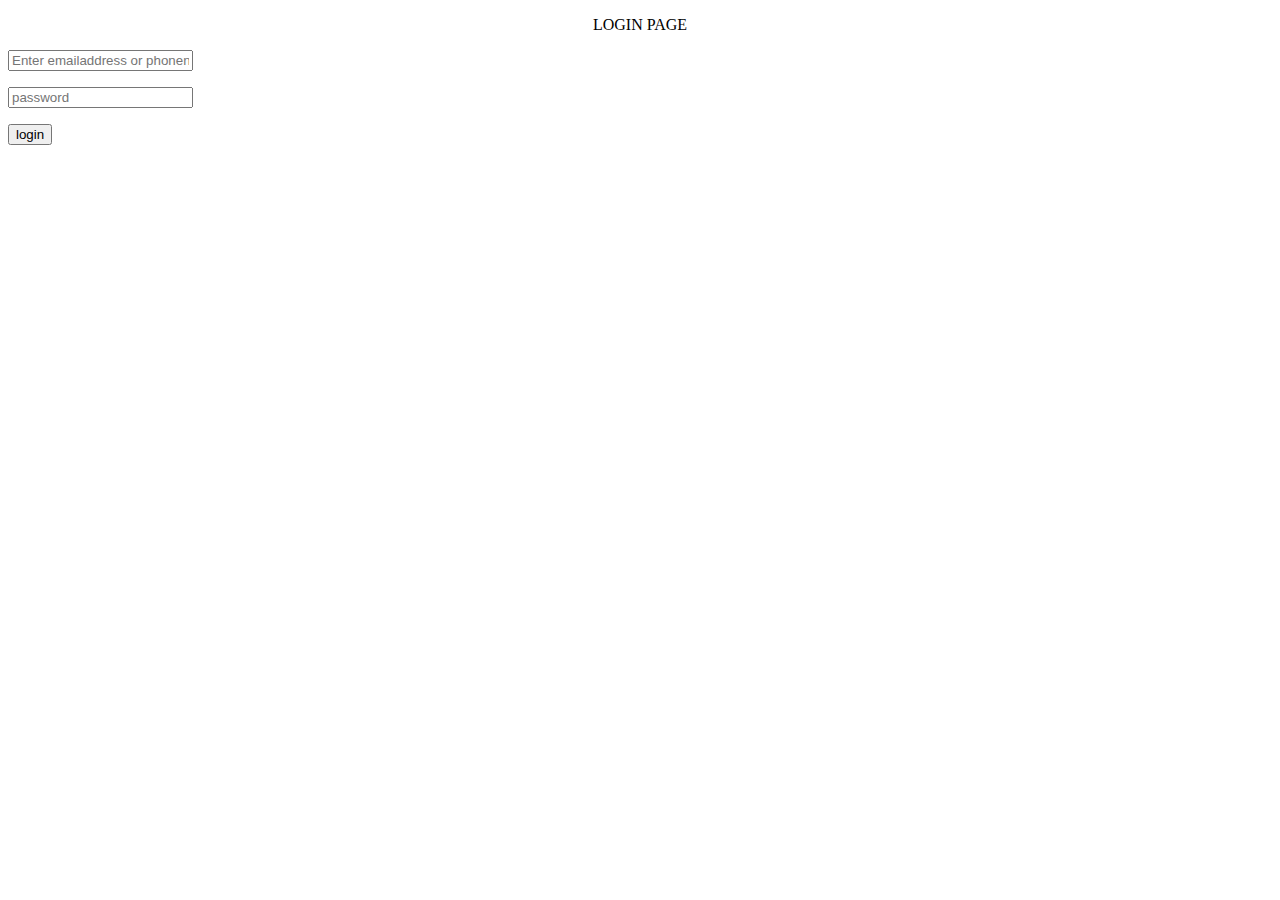
==== login.html @ 4223da41 "my first commit" ====
<!DOCTYPE html>
<html>
<head>
	<title></title>
</head>
<body>
	<p align="center">LOGIN PAGE</p>
<form target="_blank" action="photos.html">
	<p><input type="password or number" placeholder="Enter emailaddress or phonenumber"/></p>
	<p><input type="password" placeholder="password"></p>
	<p><button>login</button>
</form>
</body>
</html>
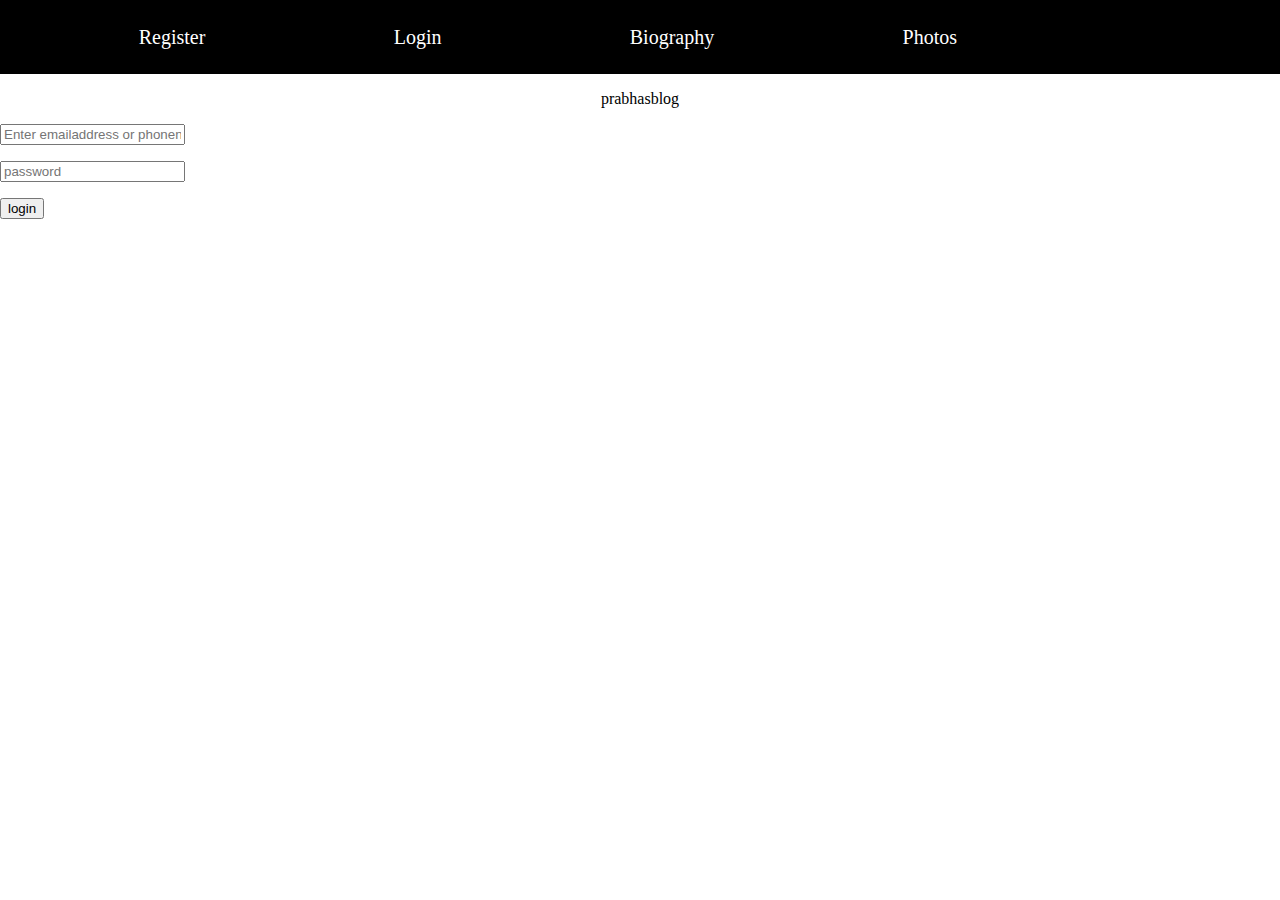
==== commit 9b180e7a: "added navbar" ====
--- a/login.html
+++ b/login.html
@@ -2,10 +2,17 @@
 <html>
 <head>
 	<title></title>
+	<link rel="stylesheet"href="navigation.css"/>
 </head>
 <body>
-	<p align="center">LOGIN PAGE</p>
-<form target="_blank" action="photos.html">
+	<nav class="navbar">
+	<a href="register.html">Register</a>
+	<a href="login.html">Login</a>
+	<a href="prabhas blog.html">Biography</a>
+	<a href="photos.html">Photos</a>
+</nav>
+	<p align="center">prabhasblog</p>
+<form target="_blank" action="prabhas blog.html">
 	<p><input type="password or number" placeholder="Enter emailaddress or phonenumber"/></p>
 	<p><input type="password" placeholder="password"></p>
 	<p><button>login</button>
--- a/navigation.css
+++ b/navigation.css
@@ -0,0 +1,15 @@
+body{
+			margin:0%; 
+		}
+		.navbar{
+			background-color: black;
+			padding: 2%;
+			color: white;
+			text-align: center;
+		}
+		.navbar a{
+			color: white;
+			text-decoration: none;
+			margin-right: 15%;
+			font-size: 20px;
+		}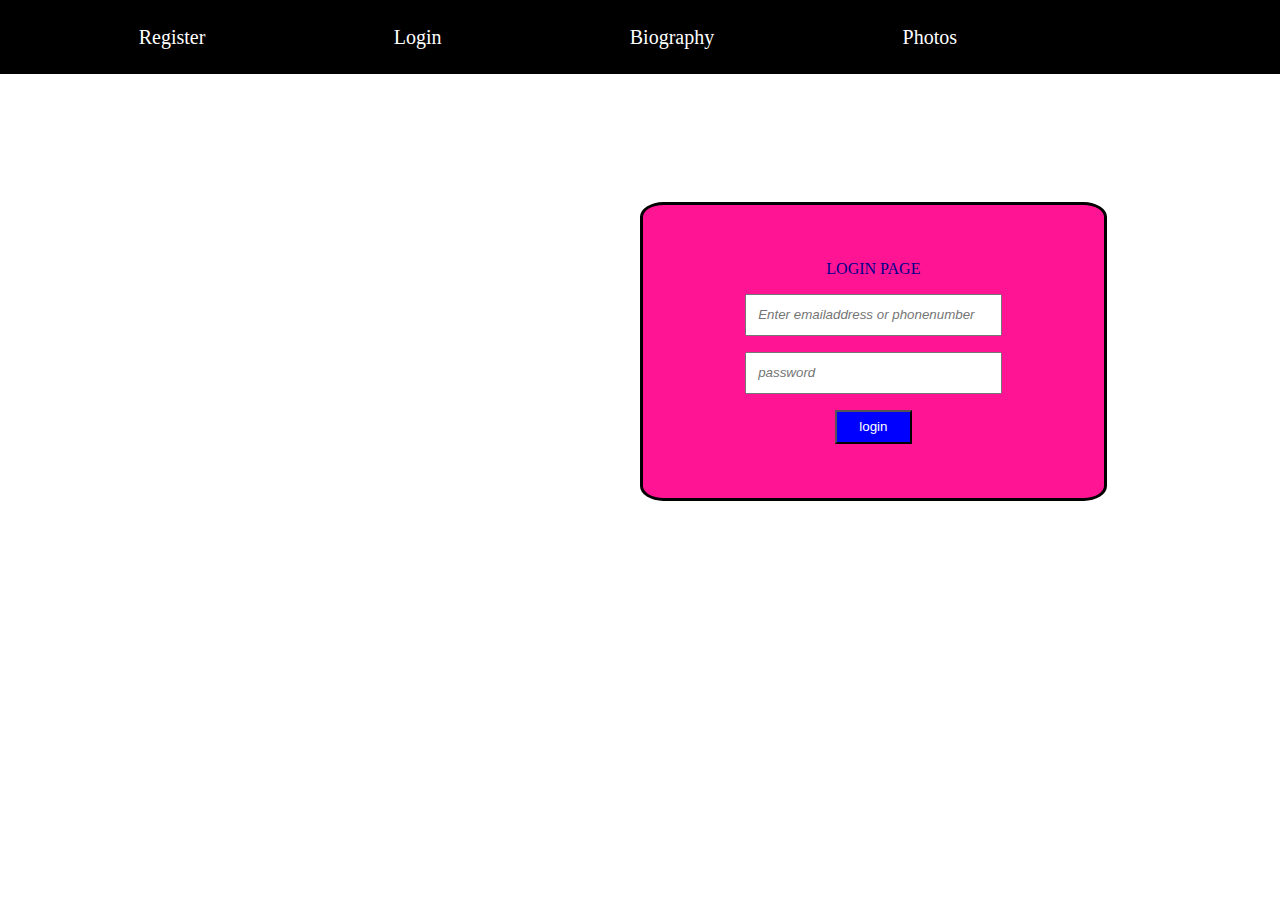
==== commit ca88801e: "styles added" ====
--- a/login.html
+++ b/login.html
@@ -3,6 +3,40 @@
 <head>
 	<title></title>
 	<link rel="stylesheet"href="navigation.css"/>
+	<style type="text/css">
+		body{
+			
+			background-image: url(https://cdn3.vectorstock.com/i/1000x1000/16/42/3d-isometric-online-learning-or-distance-courses-vector-23961642.jpg);
+			background-repeat: no-repeat;
+			background-size: 50%;
+		}
+		.login{
+			border-style: solid;
+			margin-left: 50%;
+			width: 30%;
+			padding: 3%;
+			margin-top: 10%;
+			background-color: deeppink;
+			border-radius:5%;
+				text-align: center;
+			
+		}
+			.login input{
+				padding: 3%;
+				font-style: italic;
+				width:60%;
+			}
+			.button{
+				padding: 2%;
+				width: 20%;
+				background-color: blue;
+				color: white;
+
+			}
+			p{
+				color: darkblue;
+			}
+	</style>
 </head>
 <body>
 	<nav class="navbar">
@@ -11,11 +45,13 @@
 	<a href="prabhas blog.html">Biography</a>
 	<a href="photos.html">Photos</a>
 </nav>
-	<p align="center">prabhasblog</p>
+<div class="login">
+	<p>LOGIN PAGE</p>
 <form target="_blank" action="prabhas blog.html">
 	<p><input type="password or number" placeholder="Enter emailaddress or phonenumber"/></p>
 	<p><input type="password" placeholder="password"></p>
-	<p><button>login</button>
+	<p><button class="button">login</button></p>
 </form>
+</div>
 </body>
 </html>